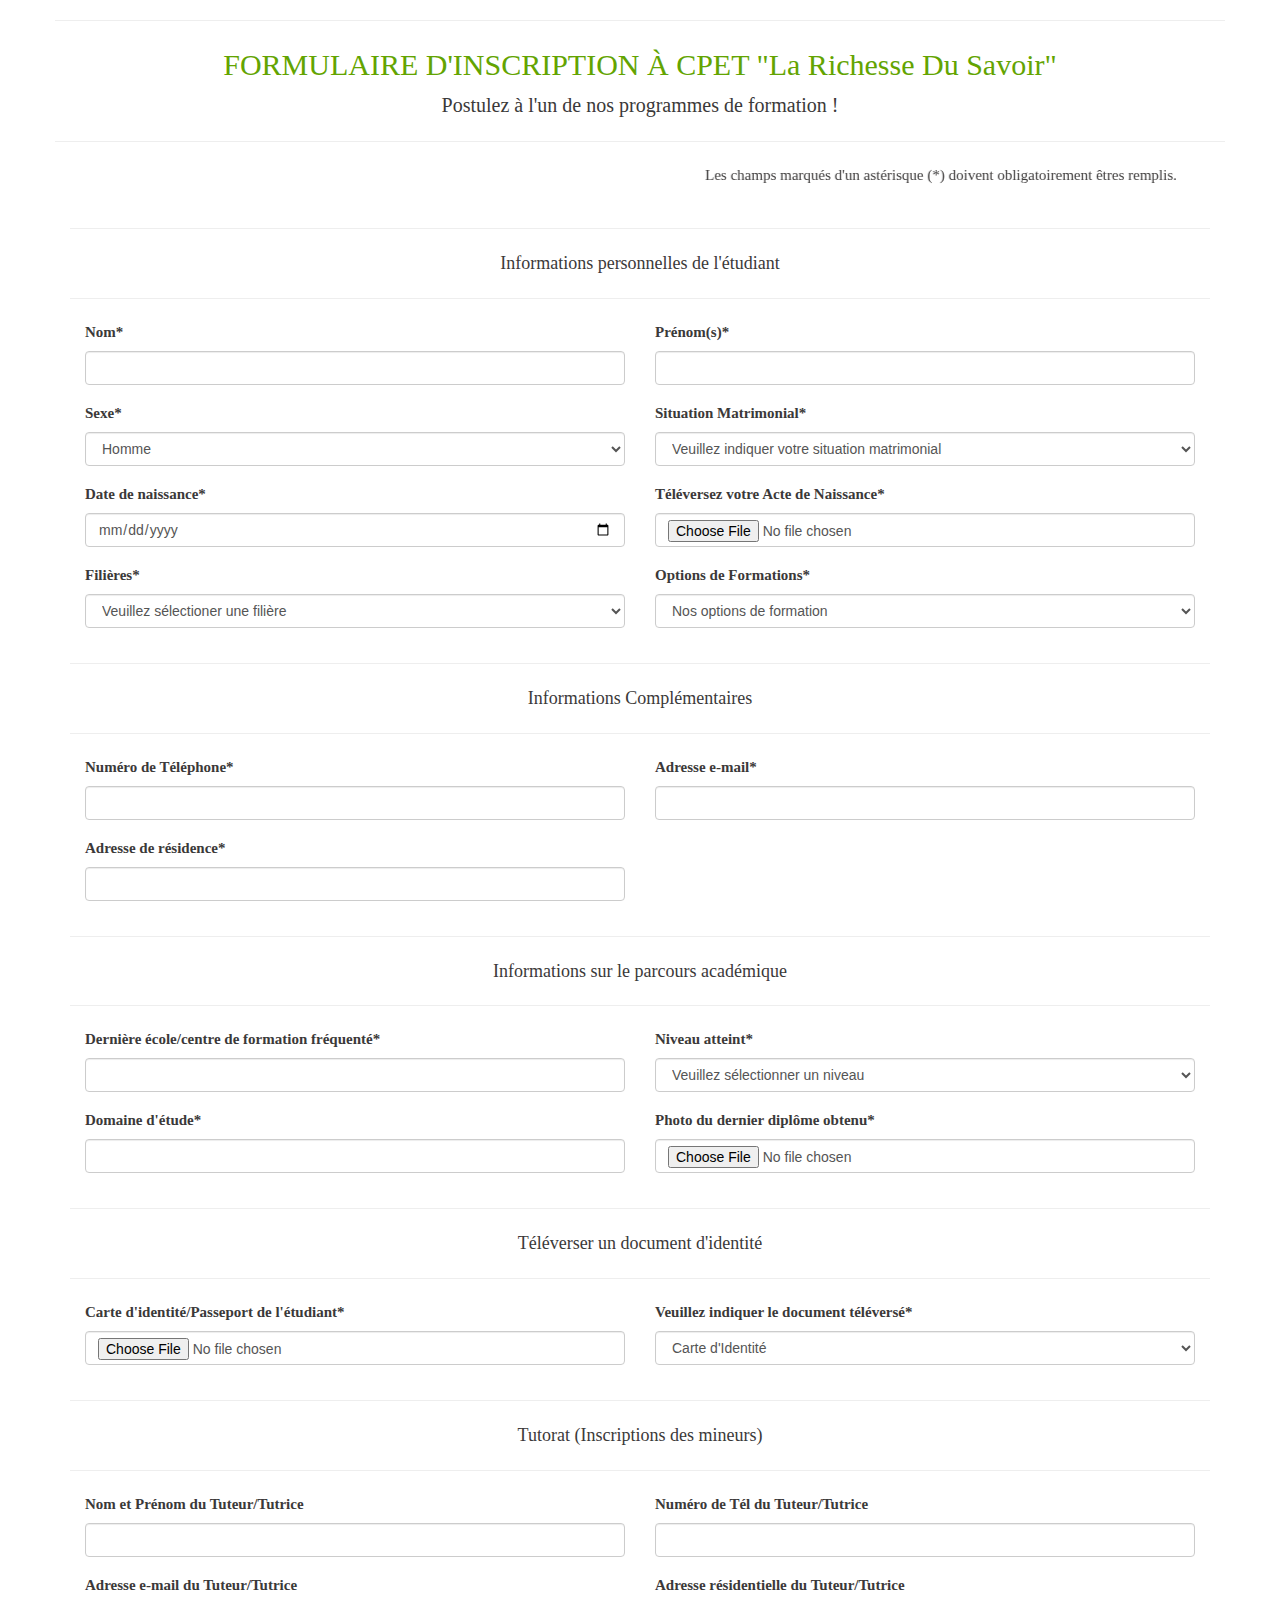
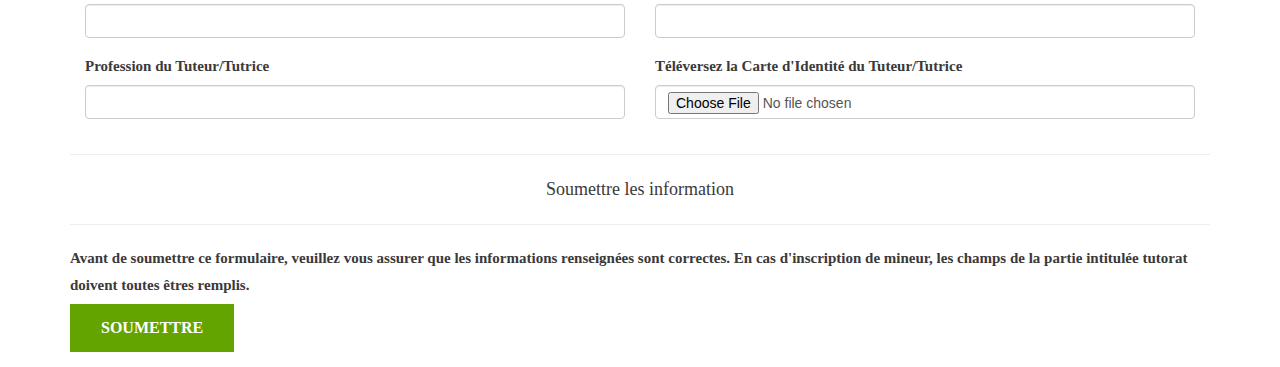
==== Inscription/inscription étudiant.html @ 80b2b6fc "Add files via upload" ====
<!DOCTYPE html>
<html>

<head>
<meta charset="utf-8">
<title>Université ESSF Godomey</title>
<!-- Stylesheets -->
<link href="css/bootstrap.css" rel="stylesheet">
<link href="css/style étudiant.css" rel="stylesheet">

<!--Favicon-->
    <link rel="shortcut icon" href="/img/44.jpg" type="image/x-icon">
    <link rel="apple-touch-icon" href="/img/44.jpg">
<!-- Responsive -->
<meta http-equiv="X-UA-Compatible" content="IE=edge">
<meta name="viewport" content="width=device-width, initial-scale=1.0, maximum-scale=1.0, user-scalable=0">
<link href="css/responsive.css" rel="stylesheet">

</head>


<body>


<!--Content Wrap Start-->
<section id="apply" class="courses-section">
<div class="container">
   <!--APPLY HEADING Start-->
<div class="row">
<div class="col-md-12">
      <div class="contact_2_headung">
         <hr>
            <h3 class="débutH3">FORMULAIRE D'INSCRIPTION À CPET "La Richesse Du Savoir"</h3>
            <h5 class="débutH5">Postulez à l'un de nos programmes de formation !</h5> 
         <hr>              
            <marquee behavior="alternate" class="marquee"> <p>Les champs marqués d'un astérisque (*) doivent obligatoirement êtres remplis.</p>
            </marquee>            
         </div>
   </div>
</div>
<!--APPLY HEADING END-->
<div class="apply_wrap">
<div class="row">
   <div class="col-md-12">
      <form id="apply_form" name="apply_form" class="default-form" action="./inscription_etudiant.php" method="post">
         <div class="apply_des">
               <div class="col-md-12">
               <hr> <h4 class="mb-4">Informations personnelles de l'étudiant</h4> <hr>
               </div>
               <div class="col-md-12">
               <div class="col-md-6">
                  <div class="input-container">
                     <div class="form-group">
                        <label for="Nom_Etudiant" class="fl-label">Nom*</label>
                        <input type="text" name="Nom_Etudiant" id="Nom_Etudiant" class="form-control" requird="">
                     </div>
                  </div>
               </div>
               <div class="col-md-6">
                  <div class="input-container">
                     <div class="form-group">
                        <label for="Prenom_Etudiant" class="fl-label">Prénom(s)*</label>
                        <input type="text" name="Prenom_Etudiant" id="Prenom_Etudiant" class="form-control" requird="">
                     </div>
                  </div>
               </div>
               <div class="col-md-6">
                  <div class="input-container">
                     <div class="form-group"> 
                     <label for="Sexe_Etudiant" class="fl-label">Sexe*</label>
                        <select id="Sexe_Etudiant" name="Sexe_Etudiant" class="form-control" requird="">
                           <option value="Homme">Homme</option>
                           <option value="Femme">Femme</option>
                        </select>
                     </div>
                  </div>
               </div>
               <div class="col-md-6">
                  <div class="input-container">
                     <div class="form-group"> 
                     <label for="Sit_Matrim_Etudiant" class="fl-label">Situation Matrimonial*</label>
                        <select id="Sit_Matrim_Etudiant" name="Sit_Matrim_Etudiant" class="form-control">
                           <option value="select">Veuillez indiquer votre situation matrimonial</option>
                           <option value="Single">Célibataire</option>
                           <option value="Married">Marié(e)</option>
                           <option value="Divorced">Divorcé(e)</option>
                        </select>
                     </div>
                  </div>
               </div>
               </div>
               <div class="col-md-12">
               <div class="col-md-6">
                  <div class="input-container">
                     <div class="form-group">
                        <label for="Date_Nais_Etudiant" class="fl-label">Date de naissance*</label>
                        <input type="date" name="Date_Nais_Etudiant" id="Date_Nais_Etudiant" class="form-control" requird="">
                     </div>
                  </div>
               </div>
               <div class="col-md-6">
                  <div class="input-container">
                     <div class="form-group">
                        <label for="Certificat_Acte_Nais_Etudiant" class="fl-label">Téléversez votre Acte de Naissance*</label>
                        <input type="file" name="Certificat_Acte_Nais_Etudiant" id="Certificat_Acte_Nais_Etudiant" class="form-control">
                     </div>
                  </div>
               </div>

               <div class="col-md-6">
                  <div class="input-container">
                     <div class="form-group"> 
                     <label for="Filiere_Desiree" class="fl-label">Filières*</label>
                        <select id="Filiere_Desiree" name="Filiere_Desiree" class="form-control" requird="">
                           <option value="">Veuillez sélectioner une filière</option>
                           <optgroup label="Nos filières du secteur tertiaire">
                           <option value="Finance Comptabilite Audit">Finance Comptabilité Audit</option>
                           <option value="Marketing Communication et Commerce">Marketing Communication et Commerce</option>
                           <option value="Marketing et Strategie d'Entreprise">Marketing et Stratégie d'Entreprise</option>
                           <option value="Communication et Relations Publiques">Communication et Relations Publiques</option>
                           <option value="Gestion des Ressources Humaines">Gestion des Ressources Humaines</option>
                           <option value="Gestion des Organisations">Gestion des Organisations</option>
                           <option value="Banque, Finance et Assurance">Banque, Finance et Assurance</option>
                           <option value="Transport et Logistique">Transport et Logistique</option>
                           <option value="Entreprenariat et Gestion des Projets">Entreprenariat et Gestion des Projets</option>
                           <option value="Secretariat de Direction">Sécrétariat de Direction</option>
                        </optgroup>
                        <optgroup label="Nos filières du secteur industriel">
                           <option value="Informatique Industriel et Maintenance">Informatique Industriel et Maintenance</option>
                           <option value="Maintenance Biomedicale">Maintenance Biomédicale</option>
                           <option value="Systeme Informatique et Logiciel">Système Informatique et Logiciel</option>
                           <option value="Reseaux Informatiques et Telecommunication">Réseaux Informatiques et Télécommunication</option>
                           <option value="Systeme Industriel">Système Industriel</option>
                           <option value="Electronique">Electronique</option>
                        </optgroup>
                        </select>
                     </div>
                  </div>
               </div>
               <div class="col-md-6">
                  <div class="input-container">
                     <div class="form-group"> 
                     <label for="Option_Formation_Desiree" class="fl-label">Options de Formations*</label>
                        <select id="Option_Formation_Desiree" name="Option_Formation_Desiree" class="form-control" requird="">
                           <option value="">Nos options de formation</option>
                           <option value="LCJ">License en cours du jour</option>
                           <option value="LCS">License en cours du soir</option>
                           <option value="MCJ">Master en cours du jour</option>
                           <option value="MCS">Master en cours du soir</option>
                        </select>
                     </div>
                  </div>
               </div>
               </div>
         </div>
         
         <div class="apply_des">
               <div class="col-md-12">
               <hr> <h4 class="mb-4">Informations Complémentaires</h4> <hr>
               </div>
               <div class="col-md-12">
               <div class="col-md-6">
                  <div class="input-container">
                     <div class="form-group">
                        <label for="Num_Phone_Etudiant" class="fl-label">Numéro de Téléphone*</label>
                        <input type="text" name="Num_Phone_Etudiant" id="Num_Phone_Etudiant" class="form-control" requird="">
                     </div>
                  </div>
               </div>
               <div class="col-md-6">
                  <div class="input-container">
                     <div class="form-group">
                        <label for="Email_Etudiant" class="fl-label">Adresse e-mail*</label>
                        <input type="text" name="Email_Etudiant" id="Email_Etudiant" class="form-control" requird="">
                     </div>
                  </div>
               </div>
               <div class="col-md-6">
                  <div class="input-container">
                     <div class="form-group">
                        <label for="Adress_Resid_Etudiant" class="fl-label">Adresse de résidence*</label>
                        <input type="text" name="Adress_Resid_Etudiant" id="Adress_Resid_Etudiant" class="form-control" requird="">
                     </div>
                  </div>
               </div>
         </div>


         <div class="apply_des">
            <div class="col-md-12">
            <hr> <h4 class="mb-4">Informations sur le parcours académique</h4> <hr>
            </div>
            <div class="col-md-12">
            <div class="col-md-6">
               <div class="input-container">
                  <div class="form-group">
                     <label for="Last_School_Frequente_Etudiant" class="fl-label">Dernière école/centre de formation fréquenté*</label>
                     <input type="text" name="Last_School_Frequente_Etudiant" id="Last_School_Frequente_Etudiant" class="form-control" requird="">
                  </div>
               </div>
            </div>
            <div class="col-md-6">
               <div class="input-container">
                  <div class="form-group"> 
                  <label for="Diplome_Atteint_Last_School_Frequente_Etudiant" class="fl-label">Niveau atteint*</label>
                     <select id="Diplome_Atteint_Last_School_Frequente_Etudiant" name="Diplome_Atteint_Last_School_Frequente_Etudiant" class="form-control" requird="">
                        <option value="">Veuillez sélectionner un niveau</option>
                        <option value="O-Level">Baccalauréat</option>
                        <option value="Undergraduate">DT</option>
                        <option value="Post Graduate">DTI</option>
                        <option value="Masters">License 1</option>
                        <option value="Masters">License 2</option>
                        <option value="Masters">Licence 3</option>
                        <option value="Masters">Masters 1</option>
                        <option value="Masters">Masters 2</option>
                     </select>
                  </div>
               </div>
            </div>
            </div>
            <div class="col-md-12">
            <div class="col-md-6">
               <div class="input-container">
                  <div class="form-group">
                     <label for="Domaine_Etude_Last_School_Frequente_Etudiant" class="fl-label">Domaine d'étude*</label>
                     <input type="text" name="Domaine_Etude_Last_School_Frequente_Etudiant" id="Domaine_Etude_Last_School_Frequente_Etudiant" class="form-control">
                  </div>
               </div>
            </div>
            <div class="col-md-6">
               <div class="input-container">
                  <div class="form-group"> 
                     <label for="Photo_Diplome_Got_Last_School_Frequente_Etudiant" class="fl-label">Photo du dernier diplôme obtenu*</label>
                     <input type="file" name="Photo_Diplome_Got_Last_School_Frequente_Etudiant" id="Photo_Diplome_Got_Last_School_Frequente_Etudiant" class="form-control" requird="">
                  </div>
               </div>
            </div>
            </div>
      </div> 
      <div class="apply_des">
            <div class="col-md-12">
            <hr> <h4 class="mb-4">Téléverser un document d'identité</h4> <hr>
            </div>
            <div class="col-md-12">
            <div class="col-md-6">
               <div class="input-container">
                  <div class="form-group">
                     <label for="IDCard_Etudiant" class="fl-label">Carte d'identité/Passeport de l'étudiant*</label>
                     <input type="file" name="IDCard_Etudiant" id="IDCard_Etudiant" class="form-control" requird="">
                  </div>
               </div>
            </div>
            <div class="col-md-6">
               <div class="input-container">
                  <div class="form-group">
                     <label for="SpecificationIDCard_Etudiant_Selected" class="fl-label">Veuillez indiquer le document téléversé*</label>
                     <select id="SpecificationIDCard_Etudiant_Selected" name="SpecificationIDCard_Etudiant_Selected" class="form-control" requird="">
                        <option value="Homme">Carte d'Identité</option>
                        <option value="Femme">Passeport</option>
                     </select>
                  </div>
               </div>
            </div>
            </div>
      </div>

         
         <div class="apply_des">
               <div class="col-md-12">
               <hr> <h4 class="mb-4">Tutorat (Inscriptions des mineurs)</h4> <hr>
               </div>
               <div class="col-md-12">
               <div class="col-md-6">
                  <div class="input-container">
                     <div class="form-group">
                        <label for="Nom_Prenom_Tuteur" class="fl-label">Nom et Prénom du Tuteur/Tutrice</label>
                        <input type="text" name="Nom_Prenom_Tuteur" id="Nom_Prenom_Tuteur" class="form-control">
                     </div>
                  </div>
               </div>
               <div class="col-md-6">
                  <div class="input-container">
                     <div class="form-group">
                        <label for="Num_Tel_Tuteur" class="fl-label">Numéro de Tél du Tuteur/Tutrice</label>
                        <input type="text" name="Num_Tel_Tuteur" id="Num_Tel_Tuteur" class="form-control">
                     </div>
                  </div>
               </div>
               <div class="col-md-6">
                  <div class="input-container">
                     <div class="form-group">
                        <label for="Email_Tuteur" class="fl-label">Adresse e-mail du Tuteur/Tutrice</label>
                        <input type="text" name="Email_Tuteur" id="Email_Tuteur" class="form-control">
                     </div>
                  </div>
               </div>
               <div class="col-md-6">
                  <div class="input-container">
                     <div class="form-group">
                        <label for="Adress_Resid_Tuteur" class="fl-label">Adresse résidentielle du Tuteur/Tutrice</label>
                        <input type="text" name="Adress_Resid_Tuteur" id="Adress_Resid_Tuteur" class="form-control">
                     </div>
                  </div>
               </div>
               <div class="col-md-6">
                  <div class="input-container">
                     <div class="form-group">
                        <label for="Profession_Tuteur" class="fl-label">Profession du Tuteur/Tutrice</label>
                        <input type="text" name="Profession_Tuteur" id="Profession_Tuteur" class="form-control">
                     </div>
                  </div>
               </div>

               <div class="col-md-6">
                  <div class="input-container">
                     <div class="form-group">
                        <label for="IDCard_Tuteur" class="fl-label">Téléversez la Carte d'Identité du Tuteur/Tutrice</label>
                        <input type="file" name="IDCard_Tuteur" id="IDCard_Tuteur" class="form-control">
                     </div>
                  </div>
               </div>
               </div>
         </div>
         

         
         <div class="apply_des">
               <div class="col-md-12">
               <hr> <h4 class="mb-4">Soumettre les information</h4> <hr>
               </div>
               <div class="col-md-12">
                  <label for="submit" class="fl-label">Avant de soumettre ce formulaire, veuillez vous assurer que les informations renseignées sont correctes. En cas d'inscription de mineur, les champs de la partie intitulée tutorat doivent toutes êtres  remplis.</label>
               </div>
               <div class="col-md-4">
                  <div class="input-container">
                  <div class="form-group">
                     <button class="btn-style-two" type="submit" data-loading-text="Veuillez patienter un instant..." >SOUMETTRE</button>
                  </div>
                  </div>
               </div>
         </div>
      </form>
   </div>
   </div>
   </div>
   </div>
</section>
<!--Content Wrap End-->

  
</body>


</html>
---- Inscription/css/style étudiant.css ----
@import url(bootstrap.css);




@media (min-width:1200px) {
  .container {
    padding: 0px;
  }
}


* {
  margin:0px;
  padding:0px;
  border:none;
  outline:none;
}



body {
  font-size:15px;
  color:#3b3939;
  line-height:1.8em;
  font-weight:400;
  background:#ffffff;
  font-family: 'Rasa', serif;
  background-size:cover;
  background-repeat:no-repeat;
  background-position:center top;
  -webkit-font-smoothing: antialiased;
}


h1,h2,h3,h4,h5,h6 {
  position:relative;
  font-family: 'Rasa', serif;
  font-weight:normal;
  margin:0px;
  background:none;
  line-height:1.6em;
}

input,button,select,textarea{
  font-family: 'Assistant', sans-serif;
}

p{
  position:relative;
  line-height:1.8em;  
}


.theme-btn{
  display:inline-block;
  transition:all 0.3s ease;
  -moz-transition:all 0.3s ease;
  -webkit-transition:all 0.3s ease;
  -ms-transition:all 0.3s ease;
  -o-transition:all 0.3s ease;
  font-family: 'Assistant', sans-serif;
}


.btn-style-two{
  position: relative;
  color: #ffffff !important;
  font-size: 16px;
  text-align: center !important;
  background: #63a401 !important;
  border: 1px solid #63a401 !important;
  font-family: 'Rasa', serif;
  font-weight: 600;
  line-height: 26px;
  display: inline-block;
  padding: 10px 30px;
  transition:all 500ms ease;
}
.btn-style-two:hover{
  color: #222222 !important;
  background: #ffffff !important;
  border: 1px solid #ffffff !important;
  transition:all 500ms ease;
}
.débutH3 {
color: #63a401;
text-align: center;
font-size: 30px;
/* text-shadow: 20px 10px 2px rgb(188, 182, 182);  */
}
.débutH5 {
  font-size: 20px;
  text-align: center;
}
.marquee {

}
.mb-4 {
text-align: center;
}
---- Inscription/css/responsive.css ----
/*  Theme HTML Template */

@media only screen and (max-width: 1600px){
	.contact-style-two .form-column .inner-box{
		padding:100px 30px;	
	}
}

@media only screen and (max-width: 1400px){
	.testimonial-style-two .owl-controls .owl-nav,
	.testimonial-style-three .owl-controls .owl-nav,
	.testimonial-style-one .owl-controls .owl-nav,
	.latest-works-section .owl-controls .owl-nav{
		position:relative;
		margin-top:50px;
	}	
	.testimonial-style-two .owl-controls .owl-nav [class*="owl-prev"],
	.testimonial-style-two .owl-controls .owl-nav [class*="owl-next"],
	.testimonial-style-three .owl-controls .owl-nav [class*="owl-prev"],
	.testimonial-style-three .owl-controls .owl-nav [class*="owl-next"],
	.testimonial-style-one .owl-controls .owl-nav [class*="owl-prev"],
	.testimonial-style-one .owl-controls .owl-nav [class*="owl-next"],
	.latest-works-section .owl-controls .owl-nav [class*="owl-prev"],
	.latest-works-section .owl-controls .owl-nav [class*="owl-next"]{
		position:relative;
		left:0px;
		right:0px;
		margin:0px 5px;	
	}
	.fact-counter .column{
		margin-left: 30px;
		margin-right: 80px;
	}
	.fact-counter .column:last-child{
		margin-right: 20px;
	}
}

@media only screen and (max-width: 1200px){

	.bottom-bg:before{
		display: none;
	}
	.bottom-bg:after{
		display: none;
	}
	.contact-form .form-section{
		margin-bottom: 30px;
	}
	.courses-section.style-two .left-side{
		margin-left: 0px;
	}
	.courses-section .right-side .hot-link{
		margin-bottom: 40px;
	}
	.contact-form .item{
		margin-right: 0px;
		margin-left: 50px;
	}
	.courses-section.style-two .right-side{
		margin-right: 0px;
	}
	.nav_right_area .search_option form{
		left: -220px;
	}
	.contact-form .search_option .search{
		position: absolute;
		bottom: 0px;
		right: 0px;
	}
	.gallery_wrapper .content .reting-box{
		right: 5px;
		top: 5px;
	}
	.gallery_wrapper .single_item .content{
		padding: 5px;
	}
	.gallery_wrapper .gallery_menu li{
		padding: 0px 14px;
	}
	.gallery_wrapper .content-text li{
		margin: 30px 5px;
	}
	.header-upper .main-logo{
		position: relative;
		text-align: center;
		float: none !important;
		margin-bottom: 30px;
	}
	.header-upper ul li{
		margin-left: 25px;
	}
	.container.menu-bg:after{
		display: none;
	}
	.container.menu-bg:before{
		display: none;
	}
	.nav_right_area .search_option button{
		margin-right: 20px;
	}
	.menu-bar{
		margin: 0px;
	}

	#polyglotLanguageSwitcher{
		border-left: none;
		padding-left: 15px;
		padding-right: 10px;
	}
	.main-menu .navigation > li{
		margin-right: 10px;
	}
	.sticky-header .main-menu .navigation > li{
		margin-right: 10px;
	}
	.recent_news_footer{
		margin-left: 0px;
	}
	.header-upper ul li.single-info-box{
		margin-left: 90px;
	}
	.header-lower.style-three .header-logo{
		position: relative;
		top: 12px;
		padding: 0px;
	}
	.header-lower.style-three .link-btn{
		top: 15px;
	}
	.header-lower.style-three .main-menu{
		position: relative;
		left: 0px;
		float: left;
		padding: 20px;
	}
	.about .single_item{
		margin-bottom: 70px;
	}
	.faculties-section.style-two .item.style-two{
		margin-right: 58px;
	}
	.courses-section .search-box input{
		margin-right: 0px;
	}

}

@media only screen and (max-width: 1140px){
	
	.main-footer .news-widget{
		margin-right: 10px;
		width: 100%;
	}
	.main-header .header-upper .logo-outer,
	.main-header .header-upper .upper-right{
		width:100%;
		text-align:center;
	}
	.main-footer .widget-content .images-box{
		width: 30%;
	}
	.header-lower .link-btn{
		right: 0px;
	}
	
	.main-header .header-upper .logo-outer{
		margin-bottom:30px;	
	}
	
	.main-header .info-box{
		display:inline-block;
		margin:10px 25px;
		float:none;
		text-align:left;
		width:260px;
	}
	
	.main-header .info-box:last-child{
		text-align:center;	
	}
	
	.main-header .header-upper .info-box::after{
		display:none;	
	}
	.main-footer .footer-widget{
		margin-bottom: 30px;
	}
	.header-upper.style-two .header-top .info-links{
		float: none;
	}
	.header-upper.style-two .header-top .social-links{
		float: none;
	}
	.header-upper.style-two .header-top{
		text-align: center;
	}
	.header-upper.style-two .header-top li{
		border: none;
	}

}

@media only screen and (min-width: 768px){
	.main-menu .navigation > li > ul,
	.main-menu .navigation > li > ul > li > ul{
		display:block !important;
		visibility:hidden;
		opacity:0;
	}
}

@media only screen and (max-width: 767px){
	
	.page-wrapper{
		overflow:hidden;	
	}
	.header-lower.style-two .main-menu{
		margin-right: 0px;
		padding: 10px 0px;
	}
	.header-lower.style-two .header-logo{
		padding: 10px 0px;
	}
	.header-lower.style-two .search_option{
		top: 30px;
	}
	.header-lower.style-two .search_option .search-box .form-group{
		top: 0px;
	}
	.main-footer .widget-content .images-box{
		width: 30%;
	}
	.main-menu .navigation > li{
		margin-right:10px;	
	}	
	
	.sticky-header{
		display: block;
	}
	.main-menu{
		width: 100%;
	}

	.services-one .tabs-outer{
		position:relative;
		height:auto;
		width:100%;
		margin:0px;
		padding:0px;
		border:none;
		background:none;
		text-align:center;	
	}
	
	.services-one .tabs-outer .circular-layer{
		display:none;
	}
	
	.services-one .tabs-outer .service-tabs{
		position:relative;
		width:auto;
		height:auto;
		margin:0px;
		left:0;
		top:0;
	}
	
	.services-one .tabs-outer .service-tabs .tab-btn,
	.services-one .tabs-outer .service-tabs .tab-btn:nth-child(1),
	.services-one .tabs-outer .service-tabs .tab-btn:nth-child(2),
	.services-one .tabs-outer .service-tabs .tab-btn:nth-child(3),
	.services-one .tabs-outer .service-tabs .tab-btn:nth-child(4),
	.services-one .tabs-outer .service-tabs .tab-btn:nth-child(5),
	.services-one .tabs-outer .service-tabs .tab-btn:nth-child(6),
	.services-one .tabs-outer .service-tabs .tab-btn:nth-child(7){
		position:relative !important;
		display:inline-block;
		margin:0px 50px 20px !important;
		left:0px !important;
		bottom:0px !important;
		right:0px !important;
		top:0px !important;	
	}
	
	.services-one .tabs-outer .service-tabs .tabs-content,
	.services-one .tabs-outer .service-tabs .tab{
		position:relative !important;
		left:0px;
		bottom:0px;
		width:auto;
		height:auto;	
	}
	
	.services-one .tabs-outer .service-tabs .tab .content-box{
		position:relative;
		width:100%;
		height:auto;
		border-radius:10px;
		padding:50px 30px;	
	}
	.services-one .tab-buttons .content-text{
		position: relative!important;
	    text-align: center;
	    left: 0px!important;
	    top: 0px!important;
	    margin-left: 0px!important;
	}
	.services-one .tabs-outer .service-tabs .tab-btn .icon-box{
		display: inline-block;
	}
	.gellary-fullwidth .inner-box{
		margin: 10px 20px;
	}	
}

@media only screen and (max-width: 991px){
	.header-upper ul li{
		margin-bottom: 20px;
	}
	.header-lower.style-two .main-menu{
		margin-right: 0px;
		float: left;
	}
	.comment-box{
		margin-top: 30px;
	}
	.courses-section .search-box{
		margin-top: 40px;
	}
	.header-upper ul li:last-child{
		margin-left: 25%;
	}
	.contact-form.style-two .item:first-child{
		margin-left: 20px;
	}
	.contact-form.style-two .item{
		margin-left: 20px;
	}
	.contact-info .single-item{
		margin-bottom: 40px;
	}
	.container.menu-bg{
		margin-bottom: -100px;
	}
	.border-bottom:before{
		display: none;
	}
	.border-right:after{
		display: none;
	}
	.faculties-section .item{
		margin-bottom: 40px;
	}
	.faculties-section.style-two .content{
	    position: relative;margin-bottom: 20px;
	}
	.faculties-section.style-two .item {
	    position: relative;
	    display: inline-block;
	    margin: 0px 45px;
	    width: 140px;
	    text-align: center;
	}
	.courses-section .right-side{
		margin-left: 0px;
	}
	.gradient-overlay.style-three{
		margin-bottom: 20px;
	}
	.courses-section .search-box input{
		margin-right: 30px;
	}
	.courses-section .left-side{
		margin-right: 0px;
	}

}
@media only screen and (max-width: 767px){
	
	.nav_right_area {
	    position: absolute;
	    right: 0px;
	    padding-left: 15px;
	    top: 7px;
	    z-index: 99;
	}
	.main_footer .quick_links{
		margin-left: 0px;
	}
	.gallery_item_container.style-two .image-content{
		position: relative;
		left: 0px;
		border-top: none;
	}
	.courses-section .right-spece{
		margin-left: 0px;
		margin-bottom: 20px;
	}
	.nav_right_area .search-box .form-group button{
		background: #181d37;
	}
	.header-upper .main-logo{
		position: relative;
		text-align: center;
		float: none !important;
		margin-bottom: 30px;
	}
	.fixed-header .sticky-header{
		border-top: none;
	}
	.header-upper .top-info {
	    position: relative;
	    float: none !important;
	}
	.header-upper .top-info li{
		margin-bottom: 30px;
	}
	.header-upper ul li.single-info-box {
	  position: relative;
	  padding-left: 62px;
	  top: 5px;
	  margin-left: 36%;
	}
	.header-upper ul li.link_btn {
	    position: relative;
	    text-align: center;
	    display: block;
	    margin-left: 0px;
	}
	.nav_right_area .search_option form button{
		right: -45px;
	}
	.main-header .nav-outer{
		padding-right:0px;	
	}
	.header-lower.style-two .header-logo{
		margin-top: 20px;
		padding: 0px;
	}
	.header-lower.style-two .main-menu{
		position: relative;
		float: left;
		display: block;
	}
	.main-header .main-menu{
		padding-top:0px;
		margin:0px;
		right: 10px;
		left: 0px;
	}
	
	.main-menu .collapse {
		overflow:auto;
		float:none;
		width:100%;
		padding:10px 0px 0px;
		border:none;
		margin:0px;
		-ms-border-radius:3px;
		-moz-border-radius:3px;
		-webkit-border-radius:3px;
		-o-border-radius:3px;
		border-radius:3px;
   }
   
	.main-menu .collapse.in,
	.main-menu .collapsing{
		padding:10px 0px 0px;
		border:none;
		margin:0px 0px 15px;
		-ms-border-radius:3px;
		-moz-border-radius:3px;
		-webkit-border-radius:3px;
		-o-border-radius:3px;
		border-radius:3px;	
	}
	
	
	.main-menu .navbar-header {
	    position: relative;
	    display: inline-block;
	    text-align: right;
	    padding: 12px 0px;
	    right: 0px;
	    z-index: 12;
	}
	
	.main-menu .navbar-header .navbar-toggle{
		display:inline-block;
		z-index: 9999;
		border: 1px solid #181d37;
		float:none;
		margin: 0px 15px 0px 15px;
		border-radius:0px;
		background: #181d37;
	}
	
	.main-menu .navbar-header .navbar-toggle .icon-bar{
		background:#ffffff;	
	}
	
	.main-menu .navbar-collapse > .navigation{
		float:none !important;
		margin:0px !important;
		width:100% !important;
		background:#e4b700;
		border:1px solid #ffffff;
		border-top:none;
	}
	
	.main-menu .navbar-collapse > .navigation > li{
		margin:0px !important;
		float:none !important;
		width:100%;
	}
	
	.main-menu .navigation > li > a,
	.main-menu .navigation > li > ul:before{
		border:none;	
	}
	
	.main-menu .navbar-collapse > .navigation > li > a{
		padding:10px 10px !important;
		border:none !important;
	}
	
	.main-menu .navigation li.dropdown > a:after,
	.main-menu .navigation > li.dropdown > a:before,
	.main-menu .navigation > li > ul > li > a::before,
	.main-menu .navigation > li > ul > li > ul > li > a::before{
		color:#ffffff !important;
		right:15px;
		font-size:16px;
		display:none !important;
	}
	
	.main-menu .navbar-collapse > .navigation > li > ul,
	.main-menu .navbar-collapse > .navigation > li > ul > li > ul{
		position:relative;
		border:none;
		float:none;
		visibility:visible;
		opacity:1;
		display:none;
		margin:0px;
		left:auto !important;
		right:auto !important;
		top:auto !important;
		width:100%;
		background:#e4b700;
		-webkit-border-radius:0px;
		-ms-border-radius:0px;
		-o-border-radius:0px;
		-moz-border-radius:0px;
		border-radius:0px;
		transition:none !important;
		-webkit-transition:none !important;
		-ms-transition:none !important;
		-o-transition:none !important;
		-moz-transition:none !important;
	}
		
	.main-menu .navbar-collapse > .navigation > li > ul,
	.main-menu .navbar-collapse > .navigation > li > ul > li > ul{
		border-top:1px solid rgba(255,255,255,1) !important;	
	}
	
	.main-menu .navbar-collapse > .navigation > li,
	.main-menu .navbar-collapse > .navigation > li > ul > li,
	.main-menu .navbar-collapse > .navigation > li > ul > li > ul > li{
		border-top:1px solid rgba(255,255,255,1) !important;
		opacity:1 !important;
		top:0px !important;
		left:0px !important;
		visibility:visible !important;
	}
	
	.main-menu .navbar-collapse > .navigation > li:first-child{
		border:none;	
	}
	
	.main-menu .navbar-collapse > .navigation > li > a,
	.main-menu .navbar-collapse > .navigation > li > ul > li > a,
	.main-menu .navbar-collapse > .navigation > li > ul > li > ul > li > a{
		padding:10px 10px !important;
		line-height:22px;
		color:#ffffff;
		background: #f8b239;
		text-align:left;
	}
	
	.main-menu .navbar-collapse > .navigation > li > a:hover,
	.main-menu .navbar-collapse > .navigation > li > a:active,
	.main-menu .navbar-collapse > .navigation > li > a:focus{
		background:#181d37;
	}
	
	.main-menu .navbar-collapse > .navigation > li:hover > a,
	.main-menu .navbar-collapse > .navigation > li > ul > li:hover > a,
	.main-menu .navbar-collapse > .navigation > li > ul > li > ul > li:hover > a,
	.main-menu .navbar-collapse > .navigation > li.current > a,
	.main-menu .navbar-collapse > .navigation > li.current-menu-item > a{
		background: #181d37;
		color:#ffffff !important;
	}
	
	.main-menu .navbar-collapse > .navigation li.dropdown .dropdown-btn{
		display:block;
	}
	.main-menu .navbar-collapse > ul li.dropdown .dropdown-btn{
		right: 10px;
	}
	
	.main-menu .navbar-collapse > .navigation li.dropdown:after,
	.main-menu .navigation > li > ul:before{
		display:none !important;	
	}
	

	.main-footer .widget-content .images-text{
		margin-left: 30px;
		margin-right: 30px;
	}
	#polyglotLanguageSwitcher{
		border-left: none;
		padding-left: 0px;
	}
	.header-upper{
		border-bottom: none;
	}
	.container.menu-bg{
		margin-bottom: 0px;
	}

	.contact-form .form-section{
		margin-left: 0px;
	}
	.contact-form .search_option{
		position: absolute;
		right: 0px;
		bottom: 0px;
	}
	.contact-form.style-two .search_option{
		position: relative;
		right: 0px;
		bottom: 0px;
	}
	.events-column .content-box {
	  	position: relative;
	  	margin-bottom: 30px;
	}
	.contact-form .form-widght{
		margin-top: 20px;
	}
	.sponsors-logos{
		padding-bottom: 50px;
	}
	.fact-counter .column{
		margin-left: 50px;
		margin-right: 50px;
	}
	.header-lower.style-two .main-menu{
		padding: 10px 0px;
	}
	.header-lower.style-two .search_option{
		top: 35px;
	}
	.about-us .link-btn{
		margin-bottom: 10px;
	}
	.course-categories .course-item li{
		margin-right: 35px;
	}
	.video-section .sponsors-logos li{
		margin-left: 40px;
		margin-bottom: 20px;
	}
	.gradient-overlay.style-three{
		padding: 0px;
	}
	.courses-section .comments-area .comment{
		margin-left: 120px;
	}
	.courses-section .comments-area .reply-comment{
		margin-left: 120px;
	}


}

@media only screen and (max-width: 599px){
	
	.main-header .header-top .top-left,
	.main-header .header-top .top-right{
		float:none !important;
		text-align:center;
	}
	.nav_right_area .search-box{
		left: 0px;
	}
	.blog-section .item .content-text .icon-links li{
		border-left: none;
	}
	.blog-section .item .content-text .icon-links li:first-child{
		padding-left: 10px;
	}
	.header-upper ul li.single-info-box{
		margin-left: 30%;
	}
	.bottom_footer p{
		float: none !important;
		text-align: center;
		margin-left: 20px;
	}
	.social-links{
		float: none !important;
		text-align: center;
	}
}

@media only screen and (max-width: 499px) {
	
	.header-main-box .nav-outer .search-box-btn{
		display:none;	
	}
	.contact-form .search_option{
		position: relative;
	}
	.header-upper ul li.single-info-box{
		margin-left: 25%;
	}
	.main-header .header-upper .upper-column.info-box {	
		margin-left: auto;
		margin-right: auto;
		float: none;
	}
	.header-upper.style-two .header-top li{
		padding: 0px;
		margin: 0px;
		display: block;
	}	
}
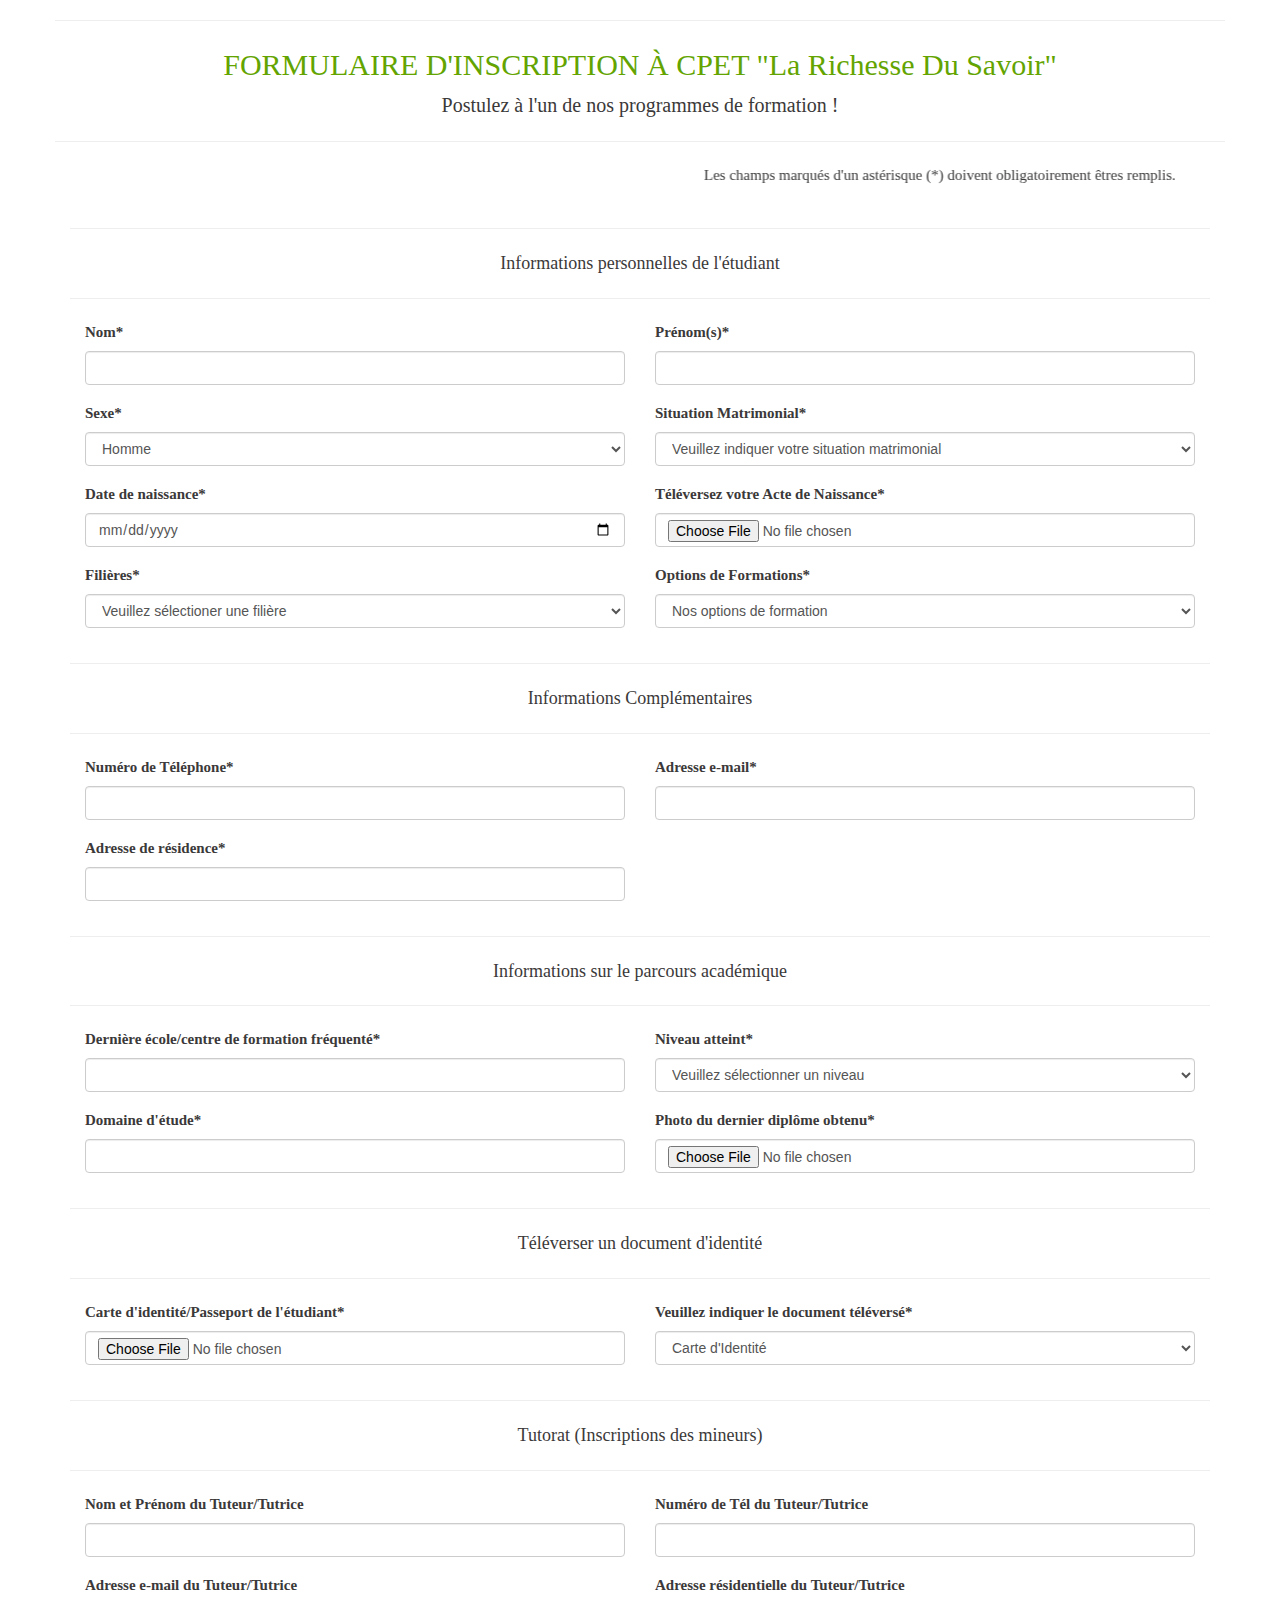
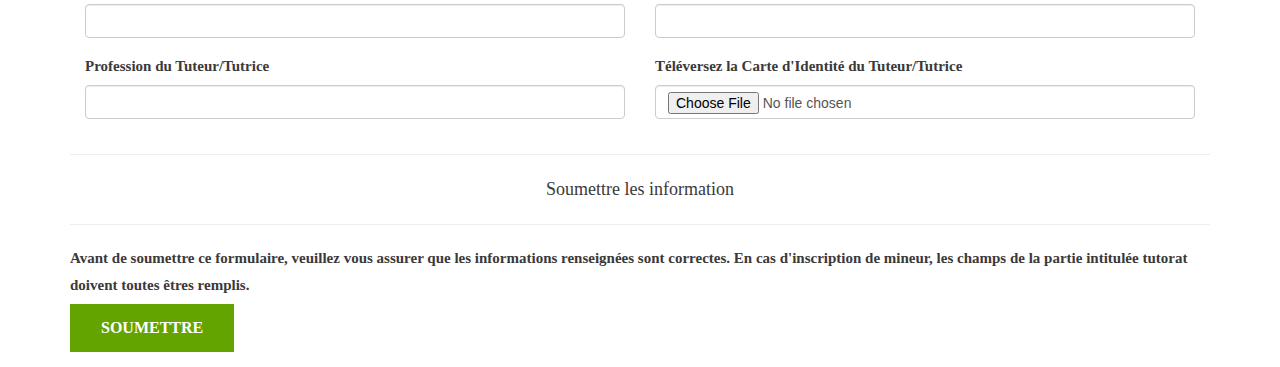
==== commit 9423df1c: "Update inscription étudiant.html" ====
--- a/Inscription/inscription étudiant.html
+++ b/Inscription/inscription étudiant.html
@@ -3,7 +3,7 @@
 
 <head>
 <meta charset="utf-8">
-<title>Université ESSF Godomey</title>
+<title>CPET "La Richesse Du Savoir"</title>
 <!-- Stylesheets -->
 <link href="css/bootstrap.css" rel="stylesheet">
 <link href="css/style étudiant.css" rel="stylesheet">
@@ -351,4 +351,4 @@
 </body>
 
 
-</html>+</html>
